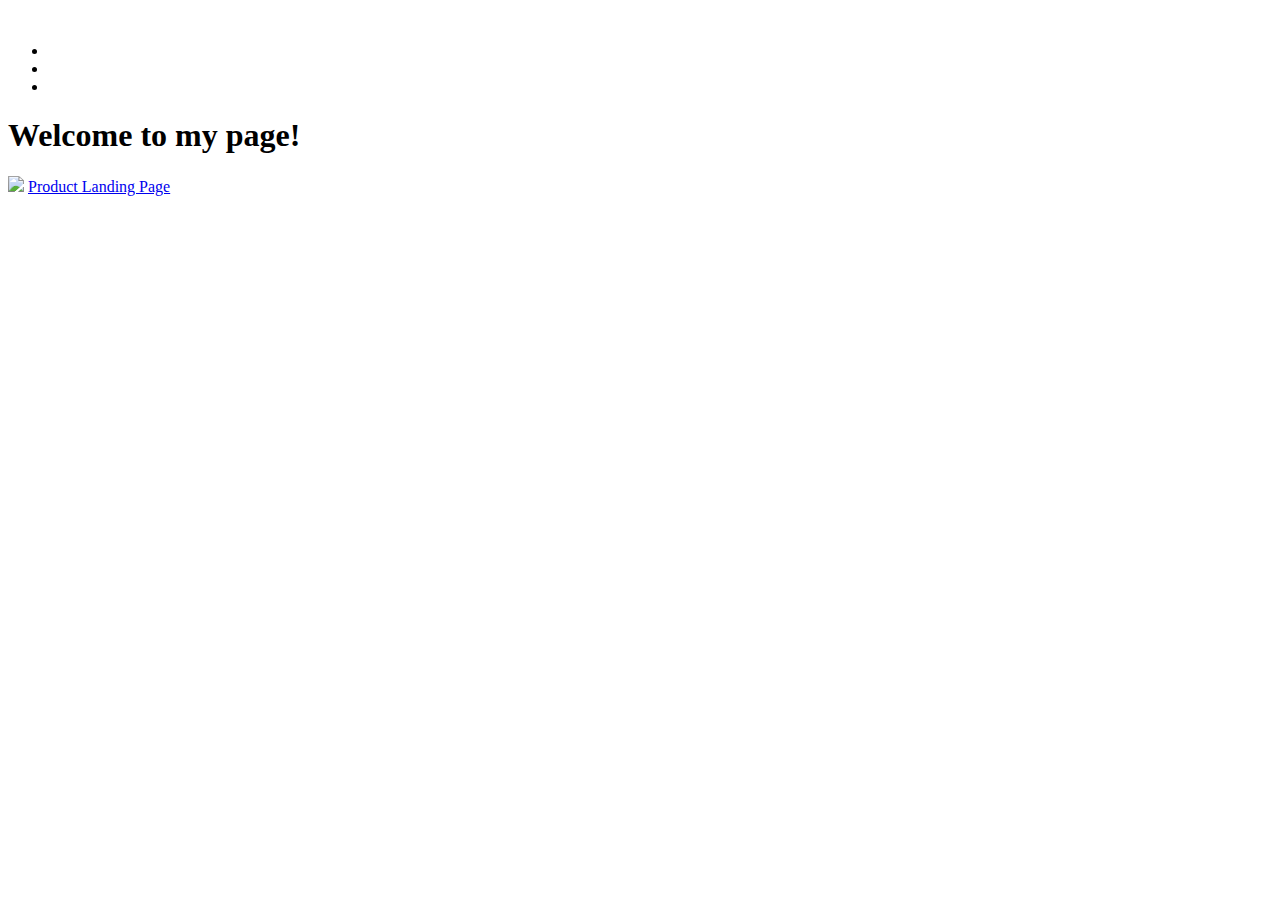
==== index.html @ 93bccfe6 "Create index.html" ====
<!DOCTYPE html>
<html lang="en">
<head>
<meta charset="utf-8">
<meta name="viewport" content="width=device-width, initial-scale=1.0">
<link rel="stylesheet" href="./styles.css">
</head>
<body>
	<nav>
		<img>
		<ul>
			<li><a href="projects"></a></li>
			<li><a href=""></a></li>
			<li><a href=""></a></li>
		</ul>
	</nav>
	<section id="welcome-section">
		<h1>Welcome to my page!</h1>
	</section>
	<section id="projects">
		<div id="project-tile" class="container">
			<div class="card">
				<img src="https://i.ibb.co/dPmYBNT/9-FC34526-397-E-4-C4-B-ACD2-531-D4-D4-B99-FC.jpg">
				<a href="./Product_Landing_Page/index.html">Product Landing Page</a>
			</div>
			<div class="card"></div>
			<div class="card"></div>
		</div>
	</section>
</body>
</html>
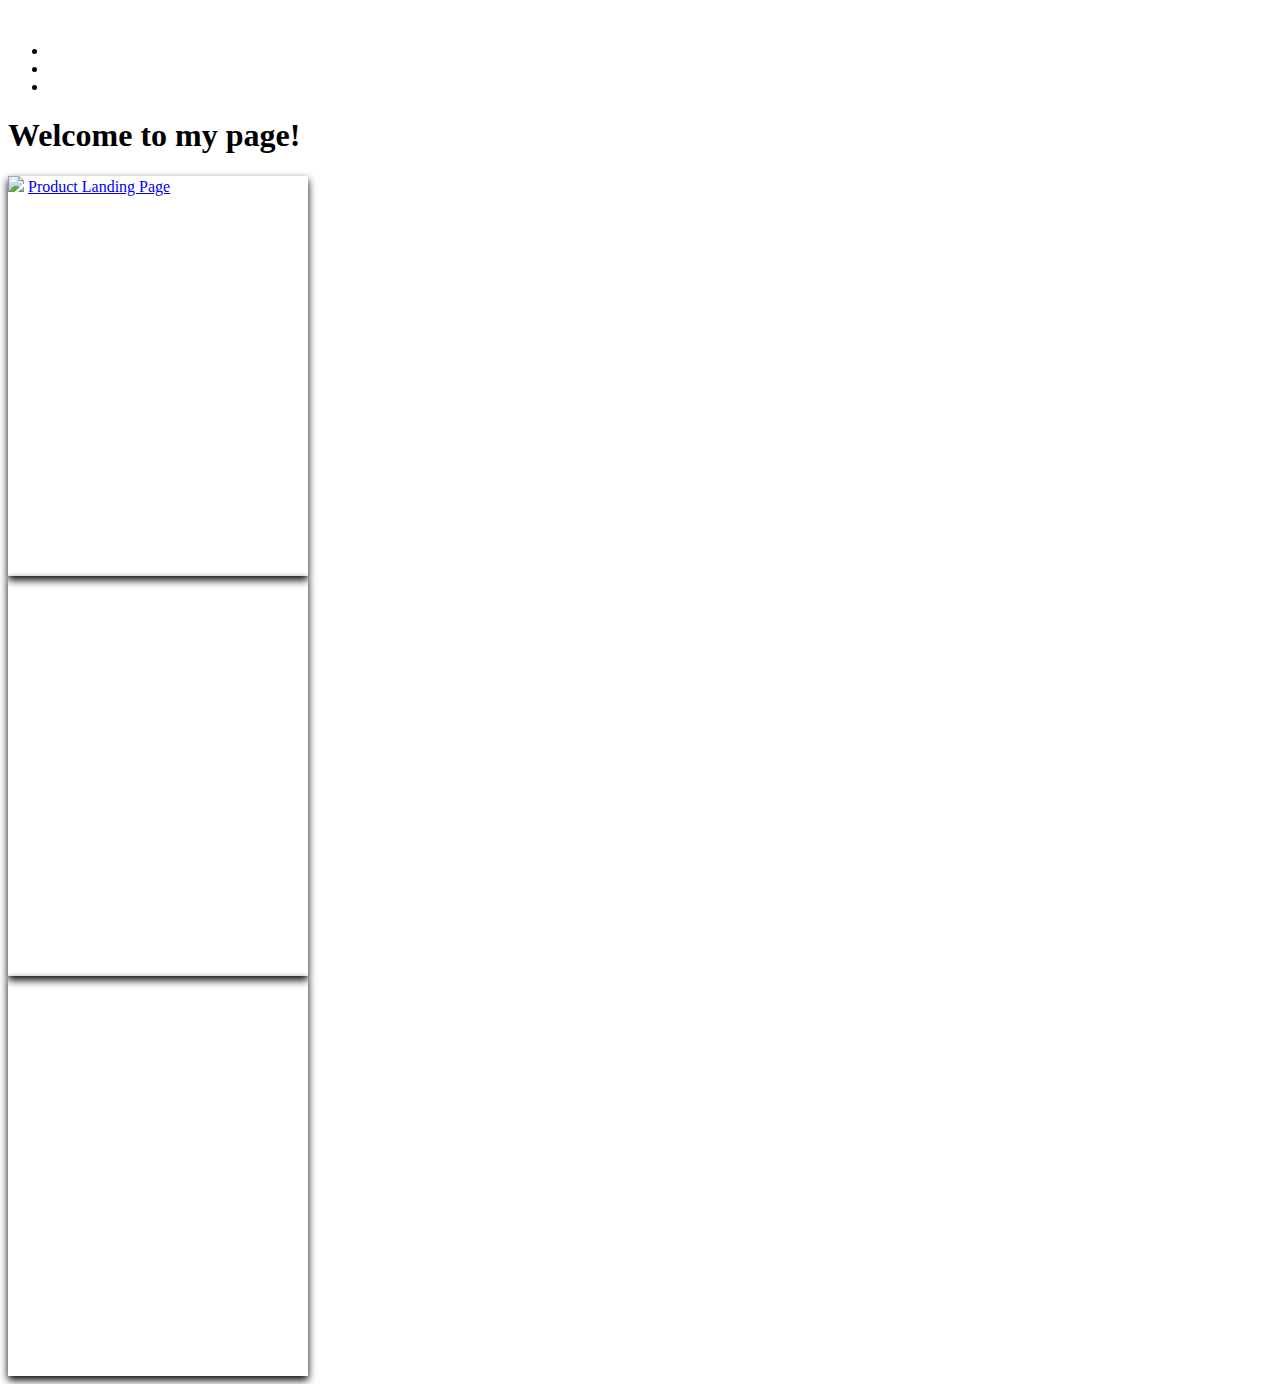
==== commit ee98baec: "Update index.html" ====
--- a/index.html
+++ b/index.html
@@ -21,7 +21,7 @@
 		<div id="project-tile" class="container">
 			<div class="card">
 				<img src="https://i.ibb.co/dPmYBNT/9-FC34526-397-E-4-C4-B-ACD2-531-D4-D4-B99-FC.jpg">
-				<a href="./Product_Landing_Page/index.html">Product Landing Page</a>
+				<a href="./plp-index.html">Product Landing Page</a>
 			</div>
 			<div class="card"></div>
 			<div class="card"></div>
--- a/styles.css
+++ b/styles.css
@@ -0,0 +1,11 @@
+
+
+img {
+	width: 200px;		
+		}
+		
+.card {
+	width: 300px;
+	box-shadow: 0 4px 8px 0;
+	height: 400px;
+}
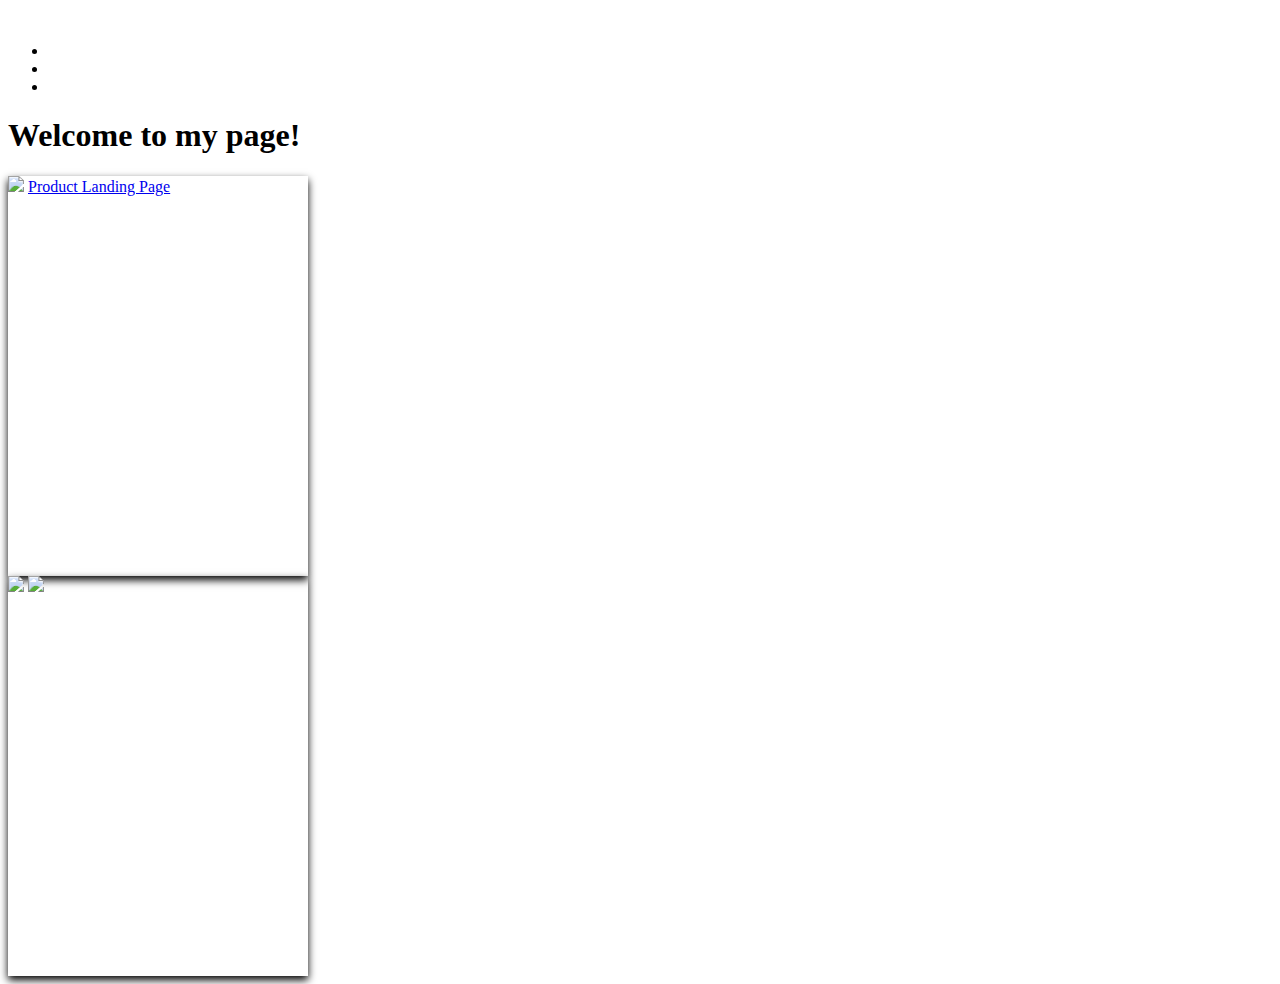
==== commit 6b2bb069: "Update index.html" ====
--- a/index.html
+++ b/index.html
@@ -23,8 +23,14 @@
 				<img src="https://i.ibb.co/dPmYBNT/9-FC34526-397-E-4-C4-B-ACD2-531-D4-D4-B99-FC.jpg">
 				<a href="./plp-index.html">Product Landing Page</a>
 			</div>
-			<div class="card"></div>
-			<div class="card"></div>
+			<div class="card">
+				<img src="https://i.ibb.co/3szNWd5/0-AD1-D06-D-00-C7-4-D01-8-D9-D-072-AD01-AB8-AA.jpg">
+				<a href="./hfp-index.html>Happy Flappy Penguin</a>
+			</div>
+			<div class="card">
+				<img src="https://i.ibb.co/5647wGJ/F2-C566-C8-525-D-4-B08-B06-D-5-C256-A578-E60.jpg">
+				<a href="./dr-index.html>Dragon Repeller</a>
+			</div>
 		</div>
 	</section>
 </body>
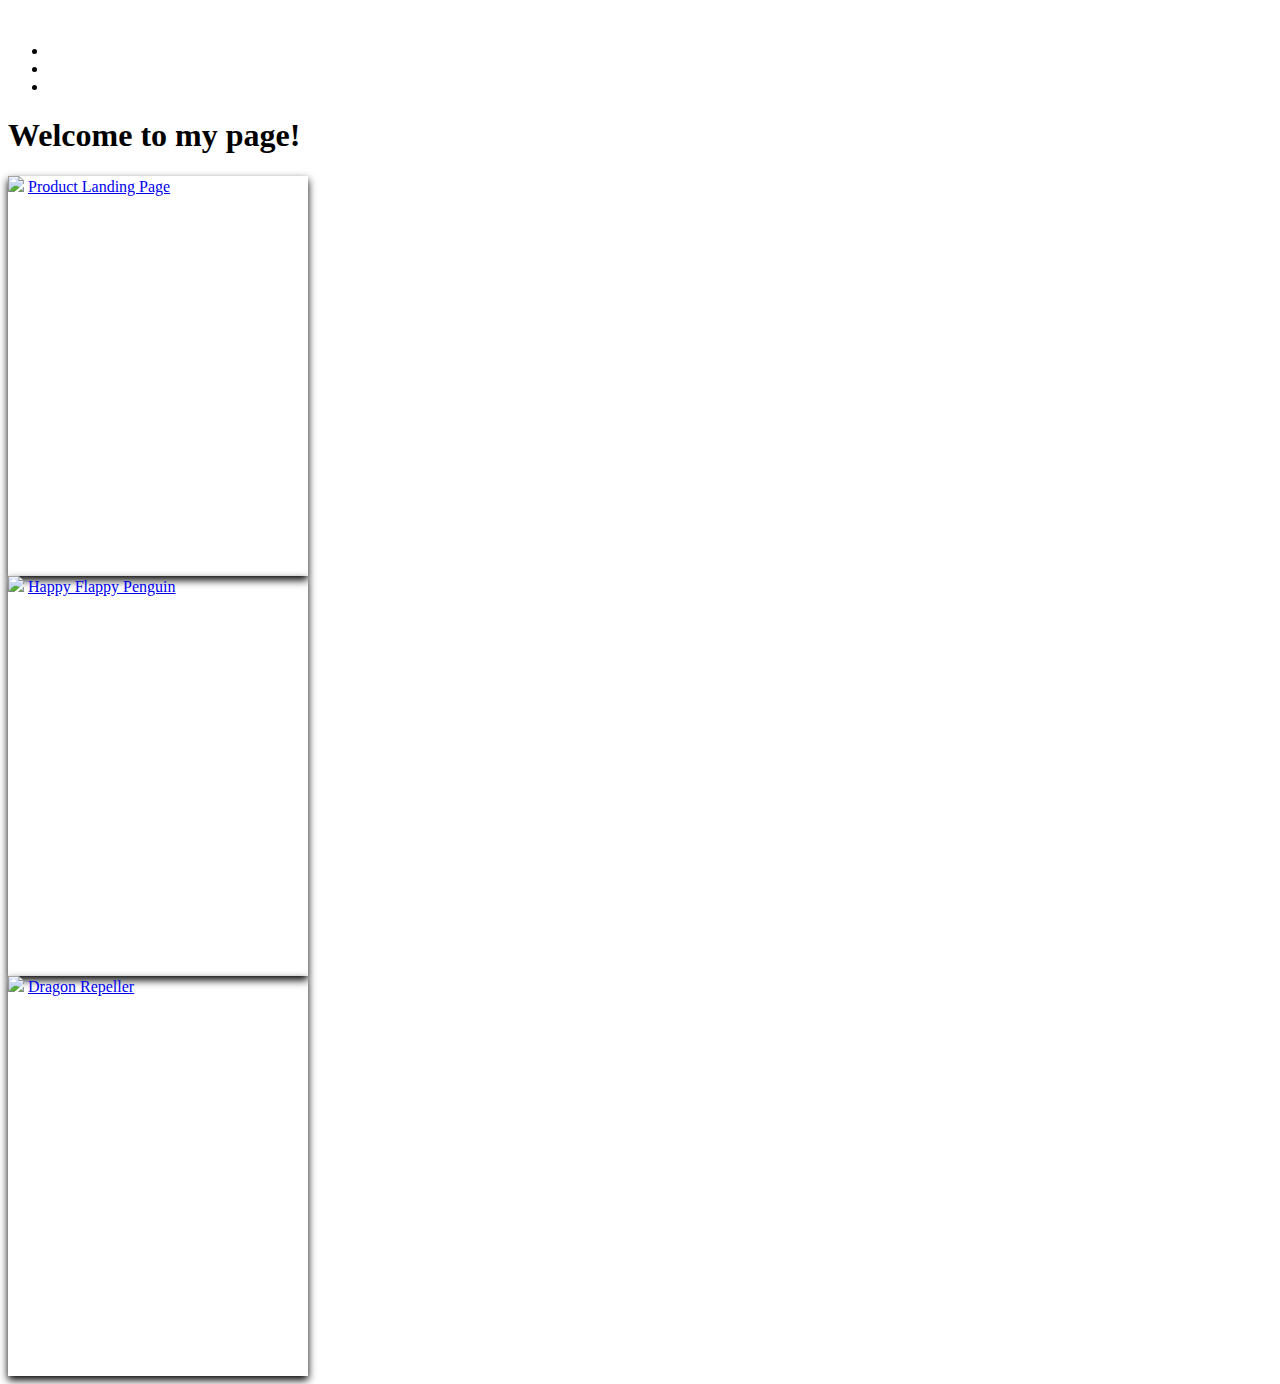
==== commit de6d040f: "Update index.html" ====
--- a/index.html
+++ b/index.html
@@ -25,11 +25,11 @@
 			</div>
 			<div class="card">
 				<img src="https://i.ibb.co/3szNWd5/0-AD1-D06-D-00-C7-4-D01-8-D9-D-072-AD01-AB8-AA.jpg">
-				<a href="./hfp-index.html>Happy Flappy Penguin</a>
+				<a href="./hfp-index.html">Happy Flappy Penguin</a>
 			</div>
 			<div class="card">
 				<img src="https://i.ibb.co/5647wGJ/F2-C566-C8-525-D-4-B08-B06-D-5-C256-A578-E60.jpg">
-				<a href="./dr-index.html>Dragon Repeller</a>
+				<a href="./dr-index.html">Dragon Repeller</a>
 			</div>
 		</div>
 	</section>
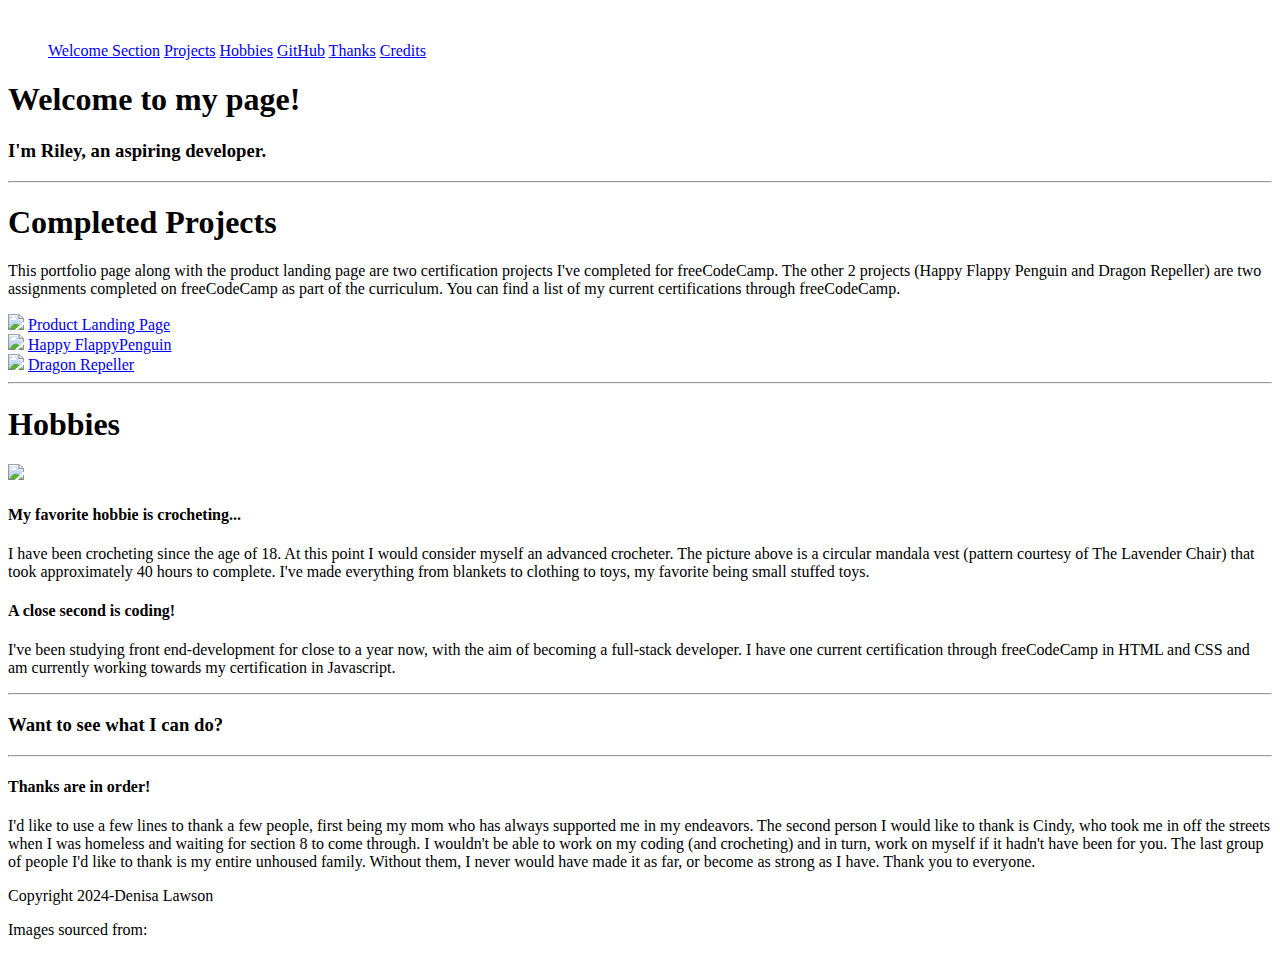
==== commit 62cfd457: "Update index.html" ====
--- a/index.html
+++ b/index.html
@@ -1,37 +1,83 @@
 <!DOCTYPE html>
-<html lang="en">
+<htmlang="en">
 <head>
 <meta charset="utf-8">
 <meta name="viewport" content="width=device-width, initial-scale=1.0">
 <link rel="stylesheet" href="./styles.css">
+<script src="https://kit.fontawesome.com/745f74c427.js" crossorigin="anonymous"></script>
 </head>
 <body>
-	<nav>
+	<nav id="navbar">
 		<img>
 		<ul>
-			<li><a href="projects"></a></li>
-			<li><a href=""></a></li>
-			<li><a href=""></a></li>
-		</ul>
+			<a href="#welcome-section">Welcome Section</a>
+			<a href="#projects">Projects</a>
+			<a href="#hobbies">Hobbies</a>
+			<a href="#link">GitHub</a>
+			<a href="#thanks">Thanks</a>
+			<a href="#credits">Credits</a>
 	</nav>
 	<section id="welcome-section">
-		<h1>Welcome to my page!</h1>
+	<div class="welcome">
+		<h1 class="page-intro">Welcome to my page!</h1>
+		<h3>I'm Riley, an aspiring developer.</h3>
+	</div>
+	
 	</section>
+	<hr>
+	
+	
 	<section id="projects">
-		<div id="project-tile" class="container">
-			<div class="card">
-				<img src="https://i.ibb.co/dPmYBNT/9-FC34526-397-E-4-C4-B-ACD2-531-D4-D4-B99-FC.jpg">
-				<a href="./plp-index.html">Product Landing Page</a>
+	<h1>Completed Projects</h1>
+	<p>This portfolio page along with the product landing page are two certification projects I've completed for freeCodeCamp. The other 2 projects (Happy Flappy Penguin and Dragon Repeller) are two assignments completed on freeCodeCamp as part of the curriculum. You can find a list of my current certifications through freeCodeCamp.</p>
+		<div class="container">
+			<div class="project-tile">
+				<img class="card-img card-one" src="https://i.ibb.co/dPmYBNT/9-FC34526-397-E-4-C4-B-ACD2-531-D4-D4-B99-FC.jpg">
+				<a class="card-link one" href="https://dlawson92.github.io/Home-Page/plp-index.html">Product Landing Page</a>
 			</div>
-			<div class="card">
-				<img src="https://i.ibb.co/3szNWd5/0-AD1-D06-D-00-C7-4-D01-8-D9-D-072-AD01-AB8-AA.jpg">
-				<a href="./hfp-index.html">Happy Flappy Penguin</a>
+
+			<div class="project-tile">
+				<img class="card-img card-two" src="https://i.ibb.co/3szNWd5/0-AD1-D06-D-00-C7-4-D01-8-D9-D-072-AD01-AB8-AA.jpg"></img>
+				<a class="card-link two" href="https://dlawson92.github.io/Home-Page/hfp-index.html">Happy FlappyPenguin</a>
 			</div>
-			<div class="card">
-				<img src="https://i.ibb.co/5647wGJ/F2-C566-C8-525-D-4-B08-B06-D-5-C256-A578-E60.jpg">
-				<a href="./dr-index.html">Dragon Repeller</a>
+			<div class="project-tile">
+				<img class="card-img card-three" src="https://i.ibb.co/5647wGJ/F2-C566-C8-525-D-4-B08-B06-D-5-C256-A578-E60.jpg"></img>
+				<a class="card-link three" href="https://dlawson92.github.io/Home-Page/dr-index.html">Dragon Repeller</a></div>
+				
+				
 			</div>
 		</div>
 	</section>
+	<hr>
+	<section id="hobbies">
+	<h1>Hobbies</h1>
+	<div class="crochet">
+		<img src="https://i.ibb.co/Mcdj4P9/A0-FD7-D16-C295-4-AE5-8-C11-65817-A342-DD3.jpg">
+		<h4>My favorite hobbie is crocheting...</h4>
+		<p>I have been crocheting since the age of 18. At this point I would consider myself an advanced crocheter. The picture above is a circular mandala vest (pattern courtesy of The Lavender Chair) that took approximately 40 hours to complete. I've made everything from blankets to clothing to toys, my favorite being small stuffed toys.</p>
+	</div>
+	<div class="coding">
+		<h4>A close second is coding!</h4>
+		<p>I've been studying front end-development for close to a year now, with the aim of becoming a full-stack developer. I have one current certification through freeCodeCamp in HTML and CSS and am currently working towards my certification in Javascript.</p>
+	</div>
+	
+	</section>
+	<hr>
+	<section id="link">
+		<h3>Want to see what I can do?</h3>
+		<a id="profile-link" target="_blank" href="https://www.freecodecamp.org/rileyann"><i class="fa-brands fa-free-code-camp"></i></a>
+	</section>
+	<hr>
+	<section id="thanks">
+	<h4>Thanks are in order!</h4>
+		<p>I'd like to use a few lines to thank a few people, first being my mom who has always supported me in my endeavors. The second person I would like to thank is Cindy, who took me in off the streets when I was homeless and waiting for section 8 to come through. I wouldn't be able to work on my coding (and crocheting) and in turn, work on myself if it hadn't have been for you. The last group of people I'd like to thank is my entire unhoused family. Without them, I never would have made it as far, or become as strong as I have. Thank you to everyone.</p>
+	</section>
+	
+	<section id="credits">
+	<div class="copyright">
+	<p>Copyright 2024-Denisa Lawson</p>
+	<p>Images sourced from: </p>
+	</div>
+	</section>
 </body>
 </html>
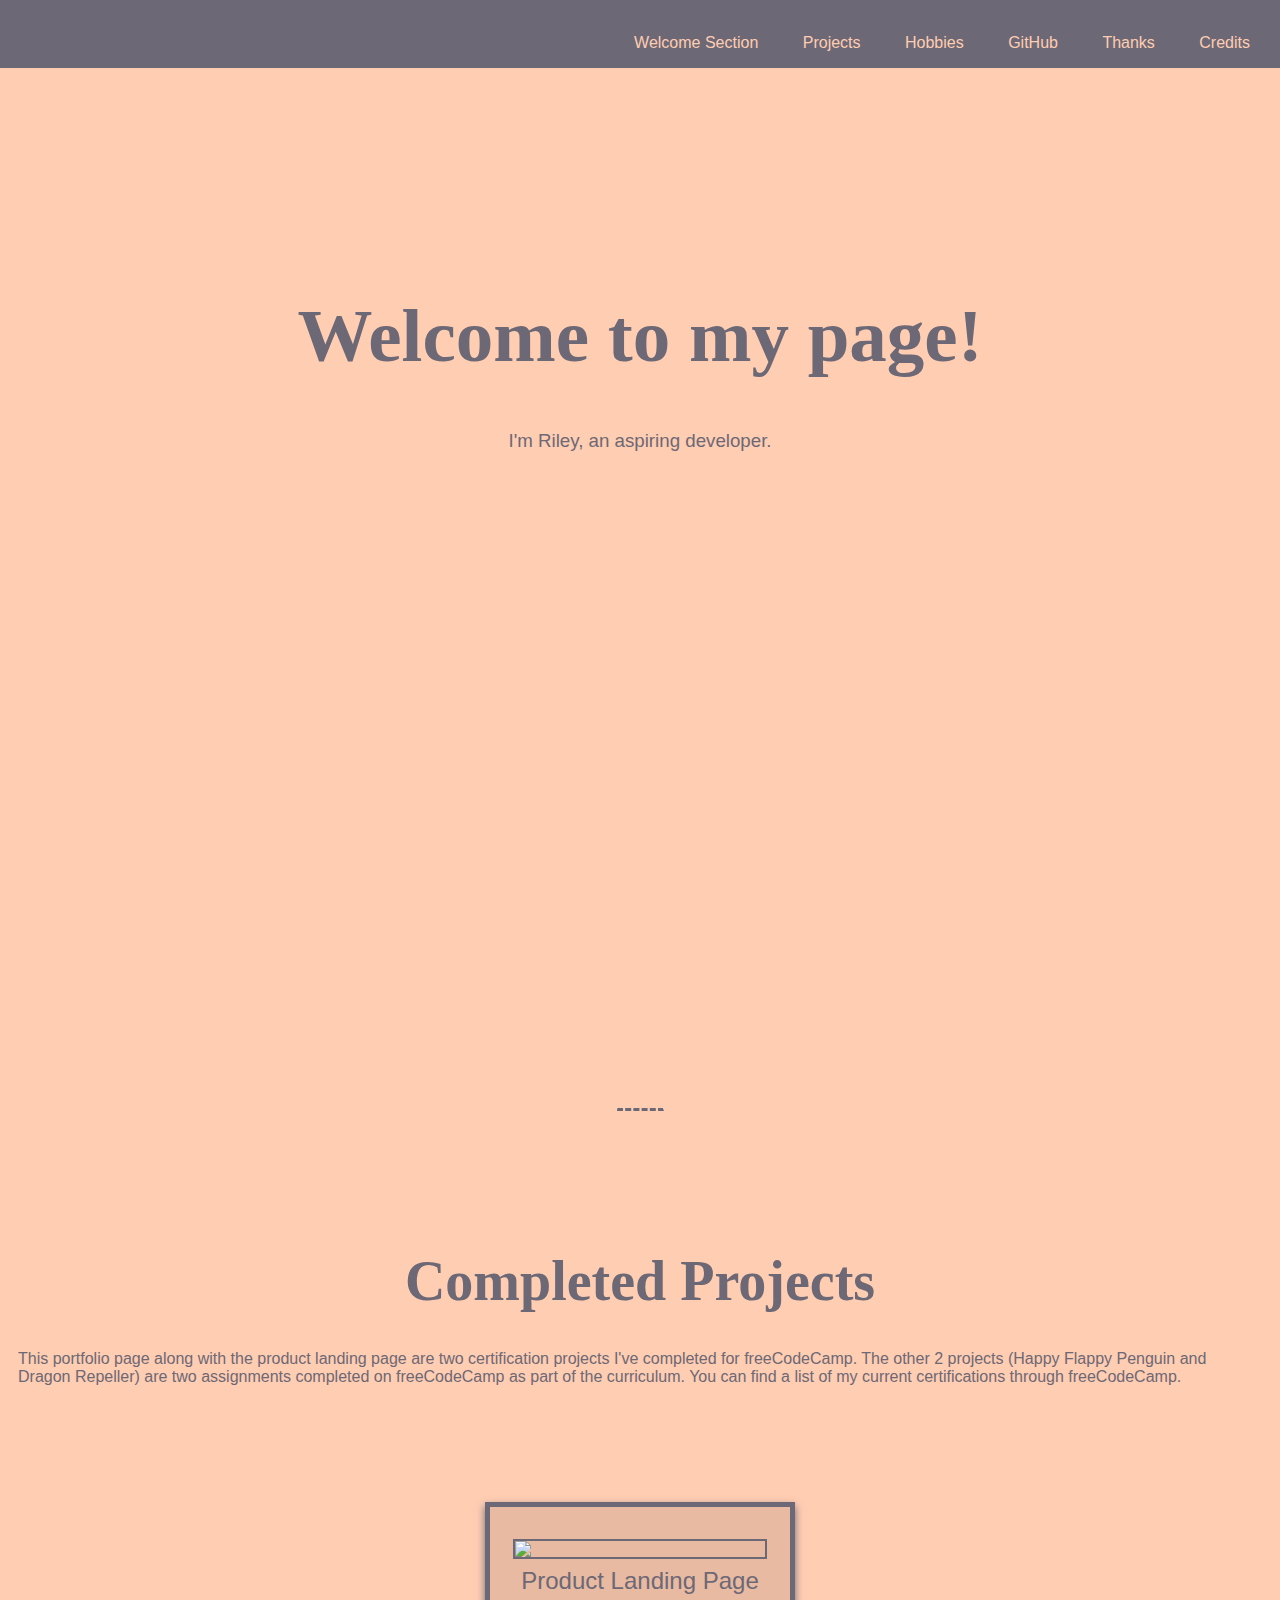
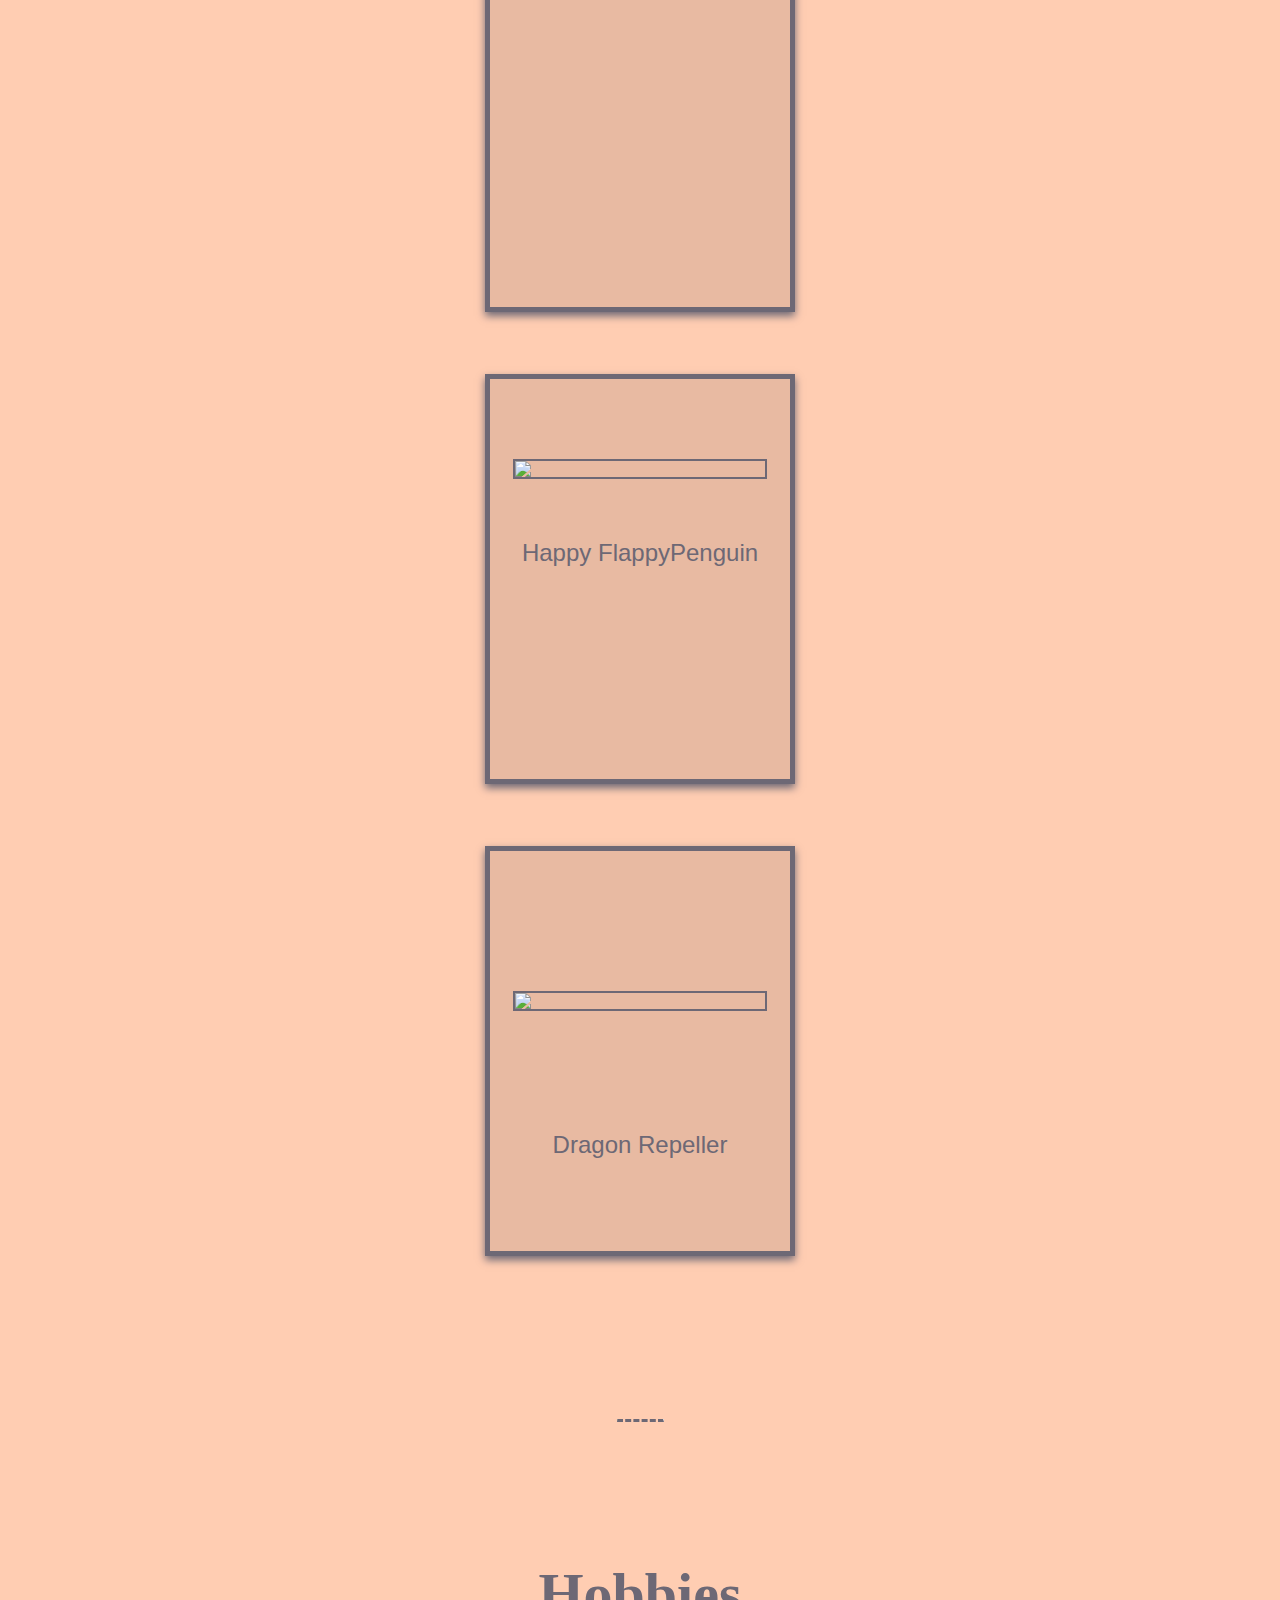
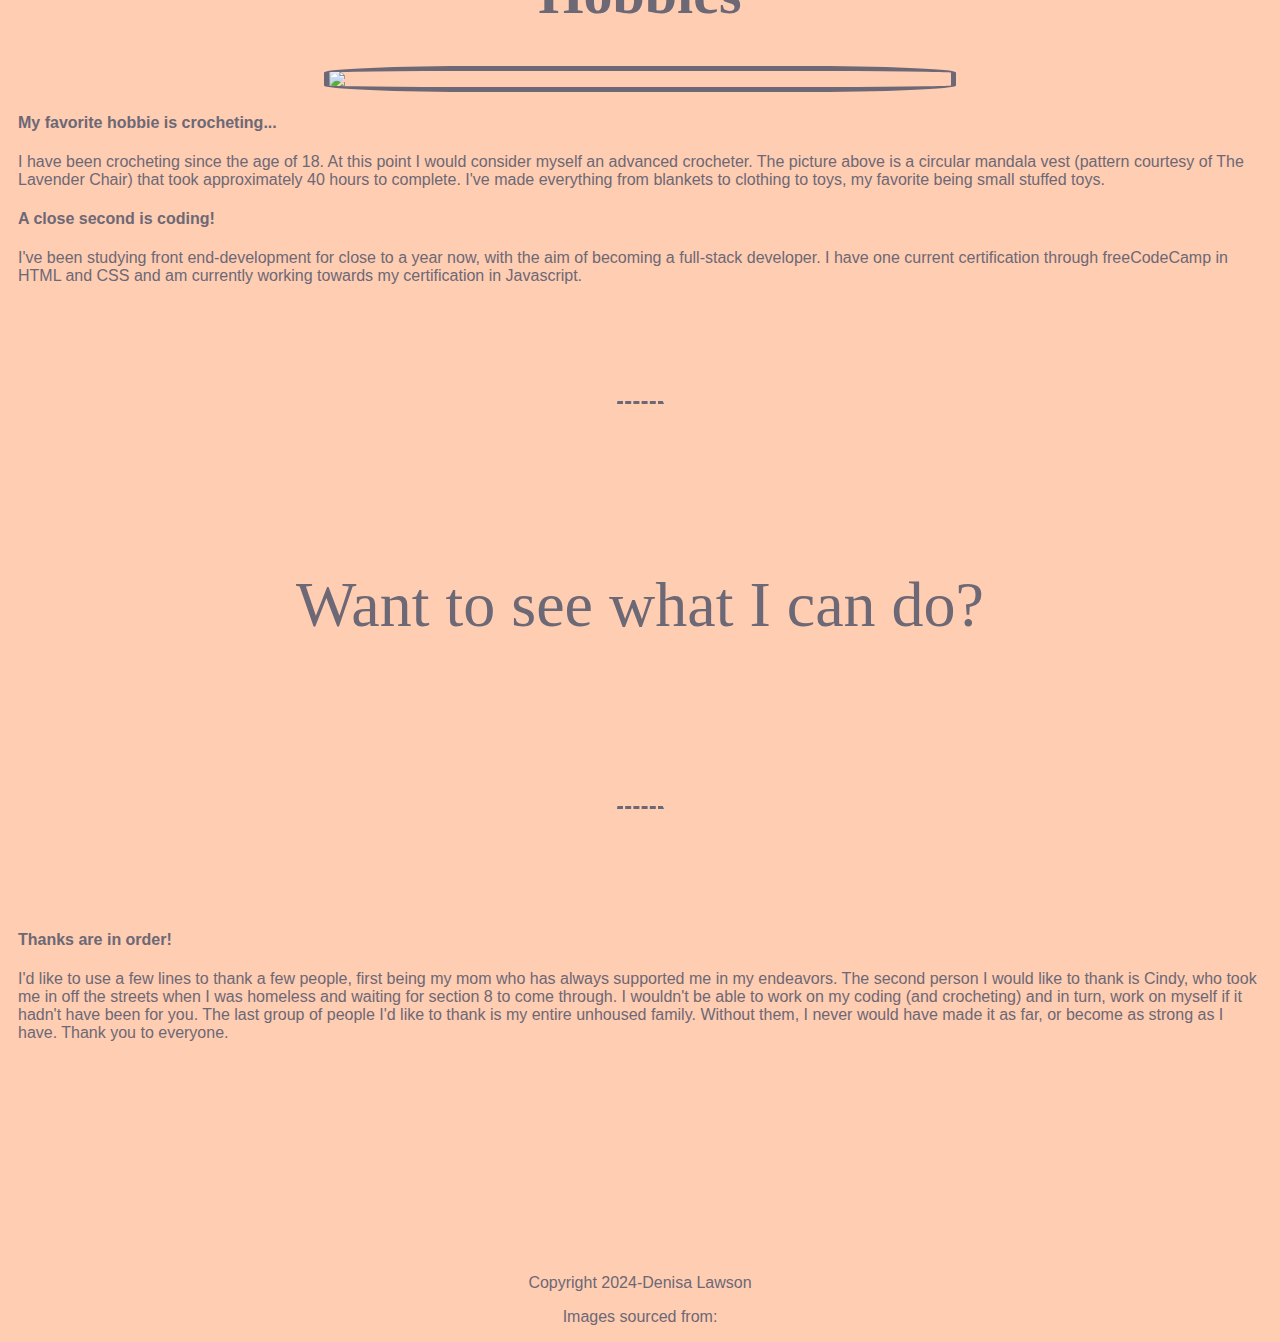
==== commit 1725f5ea: "Update index.html" ====
--- a/index.html
+++ b/index.html
@@ -33,16 +33,16 @@
 		<div class="container">
 			<div class="project-tile">
 				<img class="card-img card-one" src="https://i.ibb.co/dPmYBNT/9-FC34526-397-E-4-C4-B-ACD2-531-D4-D4-B99-FC.jpg">
-				<a class="card-link one" href="https://dlawson92.github.io/Home-Page/plp-index.html">Product Landing Page</a>
+				<a class="card-link one" href="./plp-index.html">Product Landing Page</a>
 			</div>
 
 			<div class="project-tile">
 				<img class="card-img card-two" src="https://i.ibb.co/3szNWd5/0-AD1-D06-D-00-C7-4-D01-8-D9-D-072-AD01-AB8-AA.jpg"></img>
-				<a class="card-link two" href="https://dlawson92.github.io/Home-Page/hfp-index.html">Happy FlappyPenguin</a>
+				<a class="card-link two" href="./hfp-index.html">Happy FlappyPenguin</a>
 			</div>
 			<div class="project-tile">
 				<img class="card-img card-three" src="https://i.ibb.co/5647wGJ/F2-C566-C8-525-D-4-B08-B06-D-5-C256-A578-E60.jpg"></img>
-				<a class="card-link three" href="https://dlawson92.github.io/Home-Page/dr-index.html">Dragon Repeller</a></div>
+				<a class="card-link three" href="./dr-index.html">Dragon Repeller</a></div>
 				
 				
 			</div>
--- a/styles.css
+++ b/styles.css
@@ -1,11 +1,188 @@
+:root {
+
+	--dim-gray: #6D6875;
+	--apricot: #FFCDB2;
+	--melon: #FFB4A2;
+	--salmon-pink: #E5989B;
+	--old-rose: #B5838D;
+	--desert-sand: #E8BAA2;
+}
+
+body {
+font-family: arial;
+color: var(--dim-gray);
+background-color: var(--apricot);
 
 
-img {
-	width: 200px;		
+}
+h1 {
+text-align: center;
+}
+hr {
+border-bottom: 3px dashed var(--dim-gray);
+margin: auto;
+width: 45px;
+border-top: transparent;
+}
+nav {
+position: fixed;
+width: 100%;
+text-align: right;
+padding-right: 10px;
+background-color: var(--dim-gray);
+top: 0;
+left: 0;
+z-index: 5;
+}
+
+nav a {
+color: var(--apricot);
+padding: 10px 30px 10px 10px;
+text-decoration: none;
+}
+nav a:visited{
+color: var(--melon);
+text-decoration: none;
+
+}
+
+nav a:hover {
+color: var(--salmon-pink);
+}
+.welcome {
+position: relative;
+text-align: center;
+top: 15%;
+}
+.page-intro {
+	font-family: 'Brush Script-MT', cursive;
+	font-size: 75px;
+}
+h3 {
+	font-weight: normal;
+}
+#projects p {
+padding-bottom: 100px;
+}
+#projects {
+padding-top: 100px;
+}
+.card-img {
+	width: 250px;
+	position: relative;
+	top: 8%;
+	border: 2px solid var(--dim-gray);
 		}
 		
-.card {
+#projects h1 {
+font-size: 56px;
+font-family: 'Brush Script-MT', cursive;
+}
+
+.card-img.card-two {
+top: 20%;
+}
+
+.card-img.card-three {
+top: 35%;
+}
+.project-tile a {
+color: var(-old-rose);
+text-decoration: none;
+}
+.project-tile {
 	width: 300px;
 	box-shadow: 0 4px 8px 0;
 	height: 400px;
+	margin-bottom: 5%;
+	display: flex;
+	flex-direction: column;
+	align-items: center;
+	background-color: var(--desert-sand);
+	border: 5px solid var(--dim-gray);
+
 }
+.container {
+display: flex;
+flex-direction: column;
+align-items: center;
+
+}
+.container a:visited {
+	color: var(--old-rose);
+	text-decoration: none;
+}
+.container a {
+color: var(--dim-gray);
+text-decoration: none;
+}
+.card-link {
+	position: relative;
+	bottom: -10%;
+	font-size: 24px;
+	}
+.card-link.one {
+	font-size: 24px;
+}
+.card-link.two {
+	position: relative;
+	bottom: -35%;
+}
+
+.card-link.three {
+	position: relative;
+	bottom: -65%;
+}
+
+#welcome-section {
+	height: 100vh;
+	
+}
+#hobbies h1 {
+font-size: 58px;
+font-family: 'Brush Script-MT', cursive;
+
+}
+.crochet img {
+	display: block;
+	margin-left: auto;
+	margin-right: auto;
+	width: 50%;
+	border-radius: 25%;
+	border: 5px solid var(--dim-gray);
+}
+
+#link h3 {
+	font-family: 'Brush Script-MT', cursive;
+	font-size: 64px;
+	text-align: center;
+}
+#link a {
+font-size: 36px;
+text-decoration: none;
+color: var(--old-rose);
+}
+
+#link {
+text-align: center;
+}
+
+
+section {
+padding-top: 100px;
+padding-bottom: 100px;
+padding-left: 10px;
+padding-right: 10px;
+}
+
+#credits {
+padding-bottom: 0;
+text-align: center;
+}
+
+@media only screen and (max-width: 300px) {
+	nav a {
+	padding: 10px;
+	}
+
+}
